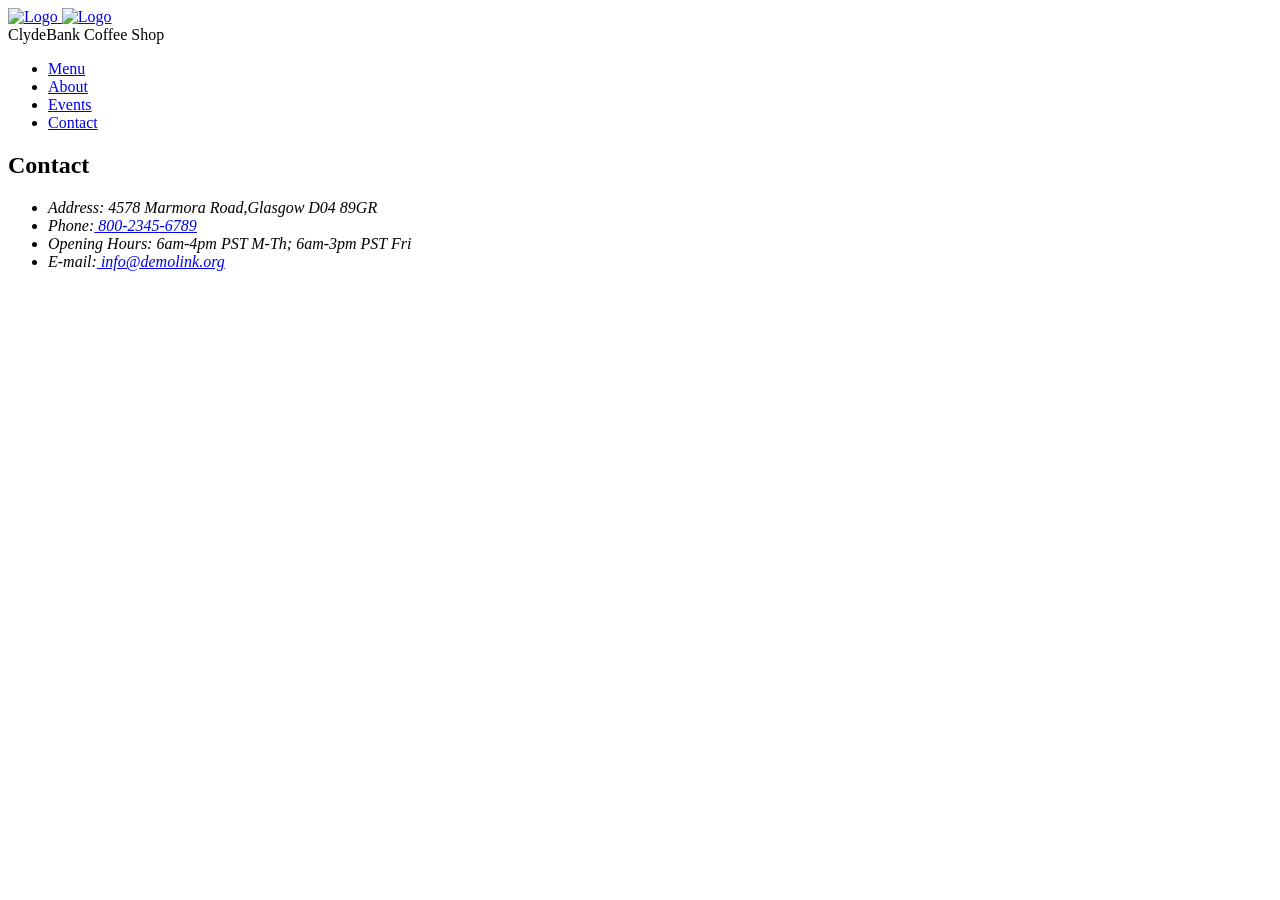
==== about.html @ afac7d64 "Lesson four instruction Lesson four complete as directed." ====
<!DOCTYPE html>
<html lang="en-US">
<head>
    <meta charset="utf-8">
    <meta name="viewport" content="width=device-width, initial-scale=1, shrink-to-fit=no">
    <title>Home</title>
    <link rel="stylesheet" type="text/css" href="css/style.css">
</head>
<body>
<header>
    <div class="container">
        <div class="title-header">
            <div class="logo">
                <a href="index.html">
                    <img src="images/logo.png" alt="Logo">
                    <img src="images/coffee-cup-icon.png" alt="Logo">
                </a>
            </div>
            <div class="title">ClydeBank Coffee Shop</div>
        </div>
    </div>
</header>
<nav>
    <div class="container">
        <ul>
            <li class="active"><a href="index.html">Menu</a></li>
            <li><a href="about.html">About</a></li>
            <li><a href="events.html">Events</a></li>
            <li><a href="contact.html">Contact</a></li>
        </ul>
    </div>
</nav>
<main>
    <div class="container">
<!-- CONTENT GOES HERE -->
    </div>
</main>
<footer>
    <div class="container">
        <h2 class="text-white">Contact</h2>
        <address>
            <ul>
                <li>Address: 4578 Marmora Road,Glasgow D04 89GR</li>
                <li>Phone:<a href="tel:#"> 800-2345-6789</a></li>
                <li>Opening Hours: 6am-4pm PST M-Th; 6am-3pm PST Fri</li>
                <li>E-mail:<a href="mailto:#"> info@demolink.org</a></li>
            </ul>
        </address>
    </div>
</footer>
</body>
</html>
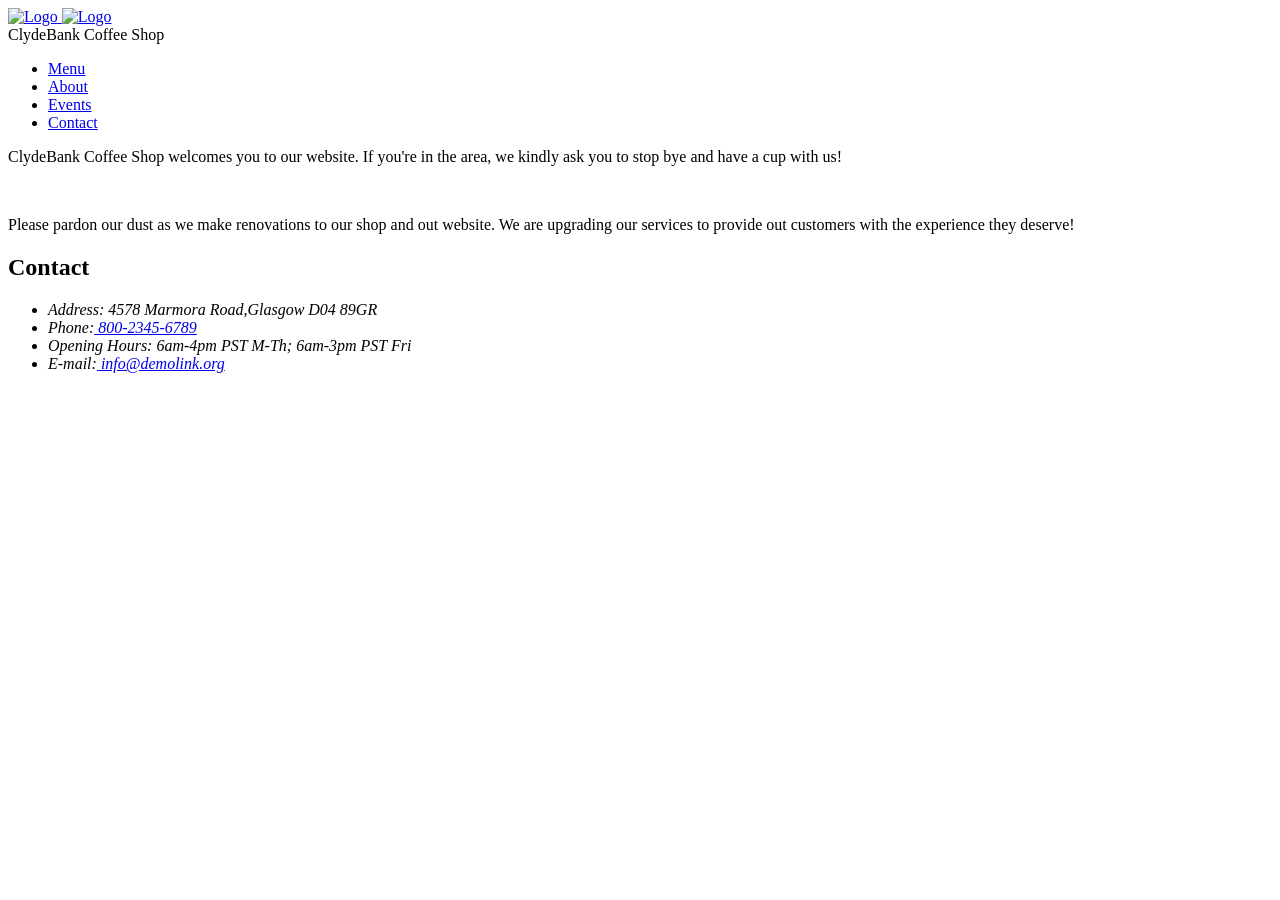
==== commit 012a4a0e: "Chapter 5 Complete Chapter 5 updates complete as instructed." ====
--- a/about.html
+++ b/about.html
@@ -3,7 +3,7 @@
 <head>
     <meta charset="utf-8">
     <meta name="viewport" content="width=device-width, initial-scale=1, shrink-to-fit=no">
-    <title>Home</title>
+    <title>About ClydeBank Coffee Shop</title>
     <link rel="stylesheet" type="text/css" href="css/style.css">
 </head>
 <body>
@@ -33,6 +33,9 @@
 <main>
     <div class="container">
 <!-- CONTENT GOES HERE -->
+        <p>ClydeBank Coffee Shop welcomes you to our website. If you're in the area, we kindly ask you to stop bye and have a cup with us!</p>
+        <br>
+        <p>Please pardon our dust as we make renovations to our shop and out website. We are upgrading our services to provide out customers with the experience they deserve!</p>
     </div>
 </main>
 <footer>
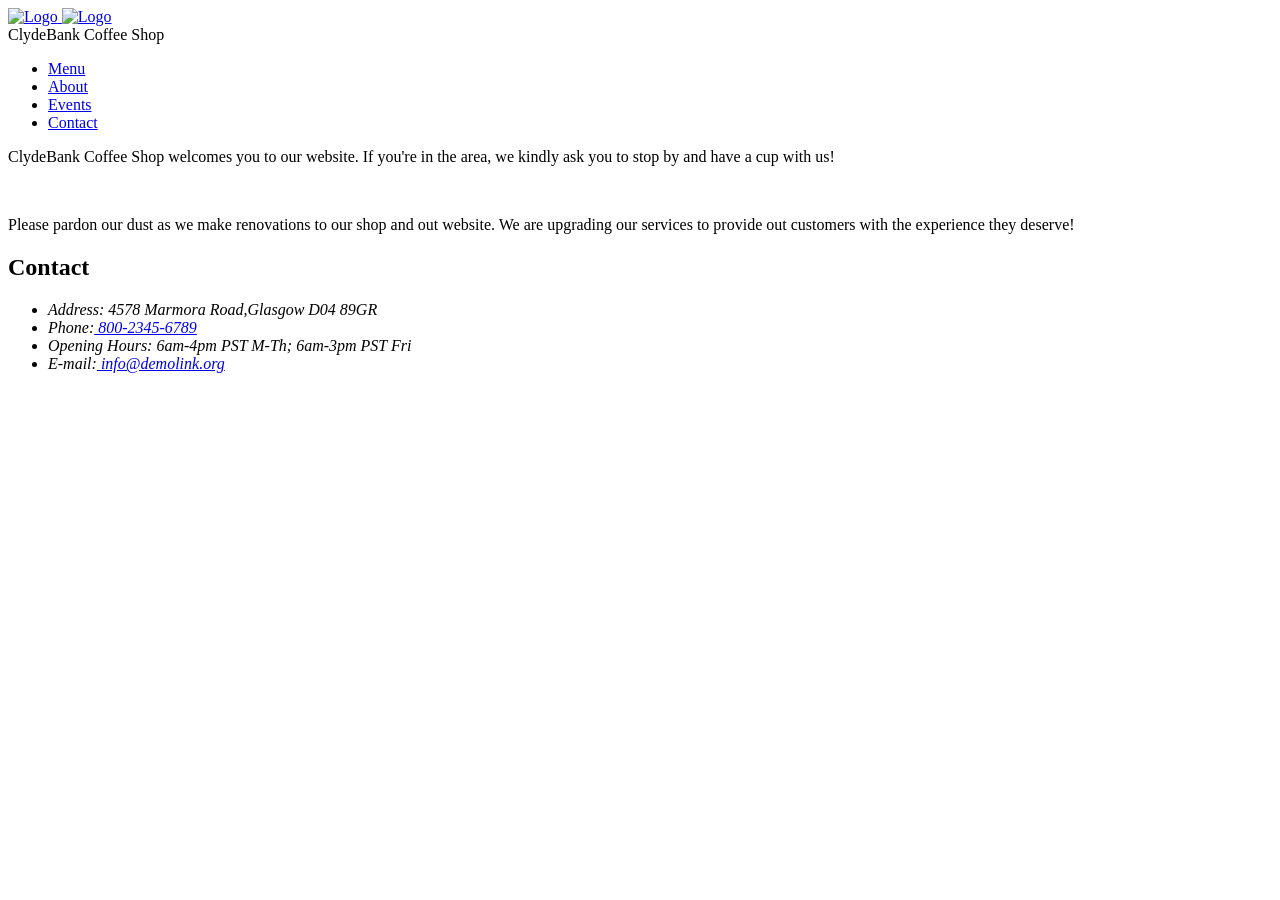
==== commit d2458d8b: "git coms" ====
--- a/about.html
+++ b/about.html
@@ -33,7 +33,7 @@
 <main>
     <div class="container">
 <!-- CONTENT GOES HERE -->
-        <p>ClydeBank Coffee Shop welcomes you to our website. If you're in the area, we kindly ask you to stop bye and have a cup with us!</p>
+        <p>ClydeBank Coffee Shop welcomes you to our website. If you're in the area, we kindly ask you to stop by and have a cup with us!</p>
         <br>
         <p>Please pardon our dust as we make renovations to our shop and out website. We are upgrading our services to provide out customers with the experience they deserve!</p>
     </div>
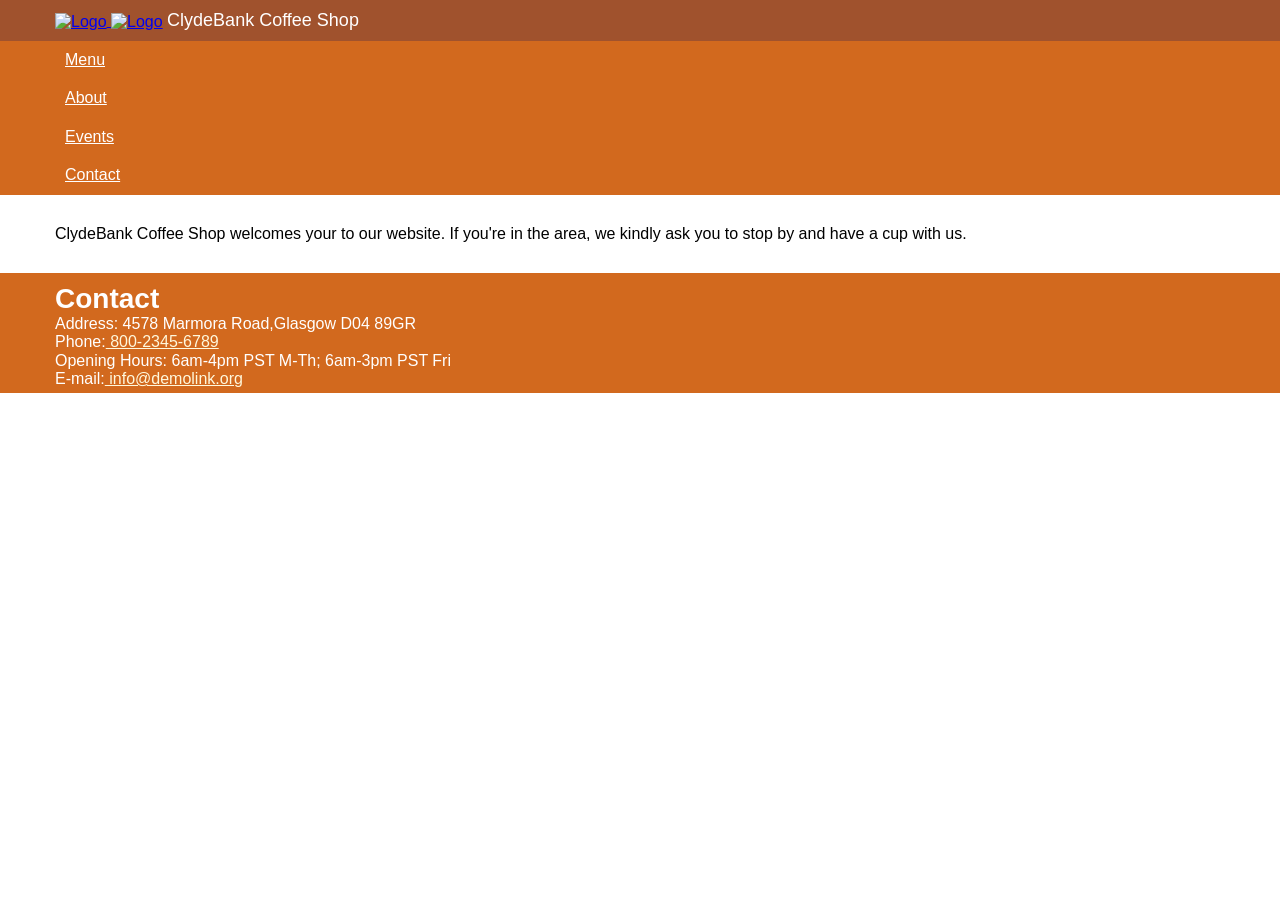
==== commit 8a932001: "Project update" ====
--- a/about.html
+++ b/about.html
@@ -32,10 +32,7 @@
 </nav>
 <main>
     <div class="container">
-<!-- CONTENT GOES HERE -->
-        <p>ClydeBank Coffee Shop welcomes you to our website. If you're in the area, we kindly ask you to stop by and have a cup with us!</p>
-        <br>
-        <p>Please pardon our dust as we make renovations to our shop and out website. We are upgrading our services to provide out customers with the experience they deserve!</p>
+        <p> ClydeBank Coffee Shop welcomes your to our website. If you're in the area, we kindly ask you to stop by and have a cup with us.</p>
     </div>
 </main>
 <footer>
--- a/css/style.css
+++ b/css/style.css
@@ -0,0 +1,127 @@
+/* General Settings */
+
+html {
+    line-height: 1.15; /* 1 */
+    -webkit-text-size-adjust: 100%; /* 2 */
+}
+
+body {
+    font-size: 16px;
+    font-family: "Arial", Helvetica, sans-serif;
+    margin: 0;
+    color: #000;
+}
+
+main { 
+    display: block;
+    padding: 30px 0;
+}
+
+* { outline: none !important; }
+
+a:hover {
+    text-decoration: none;
+    opacity: 0.95;
+}
+
+h1, h2, h3, h4, h5, h6, p, a, input, div, textarea, label {
+    margin: 0;
+}
+
+h2 { font-size: 28px; }
+
+ul {
+    list-style: none;
+    padding-left: 0;
+    font-weight: 400;
+    font-style: normal;
+    margin: 0;
+}
+
+p { font-size: 1em; }
+
+img { border-style: none; }
+
+.container {
+    width: 1200px;
+    margin: 0 auto;
+    padding: 0 15px;
+    max-width: 100%;
+    box-sizing: border-box;
+}
+
+.clearfix::after {
+    content: "";
+    clear: both;
+    display: table;
+}
+
+/* End General Settings */
+
+/* Header */
+
+header { 
+    background: Sienna; 
+    padding: 10px;
+}
+
+.title-header .title {
+    display: inline-block;
+    color: #fff;
+    font-size: 18px;
+}
+
+.title-header .logo {
+    display: inline-block;
+}
+
+.title-header .logo img {
+    vertical-align: middle;
+}
+
+nav { background: chocolate; }
+
+nav li a { 
+    color: white;
+    display: inline-block;
+    padding: 10px 10px;
+}
+
+/* End Header */
+
+/* Footer */
+
+footer {
+    background: chocolate;
+    color: #fff;
+    padding: 10px;  
+    height: 100px;
+}
+
+footer a { color: cornsilk; }
+
+/* End Footer */
+
+/* Home Page Content */
+
+.menu-item.additional-items h2 {
+    width: 50%;
+    float: left;
+}
+
+.menu-item.additional-items .item-inner ul {
+    display: inline-block;
+    width: 50%;
+    float: left;
+}
+
+/* End Home Page Content */
+
+/* Page Content */
+
+.event-item {
+    margin-bottom: 25px;
+    border: 1px solid #000
+}
+
+/* End Page Content */
